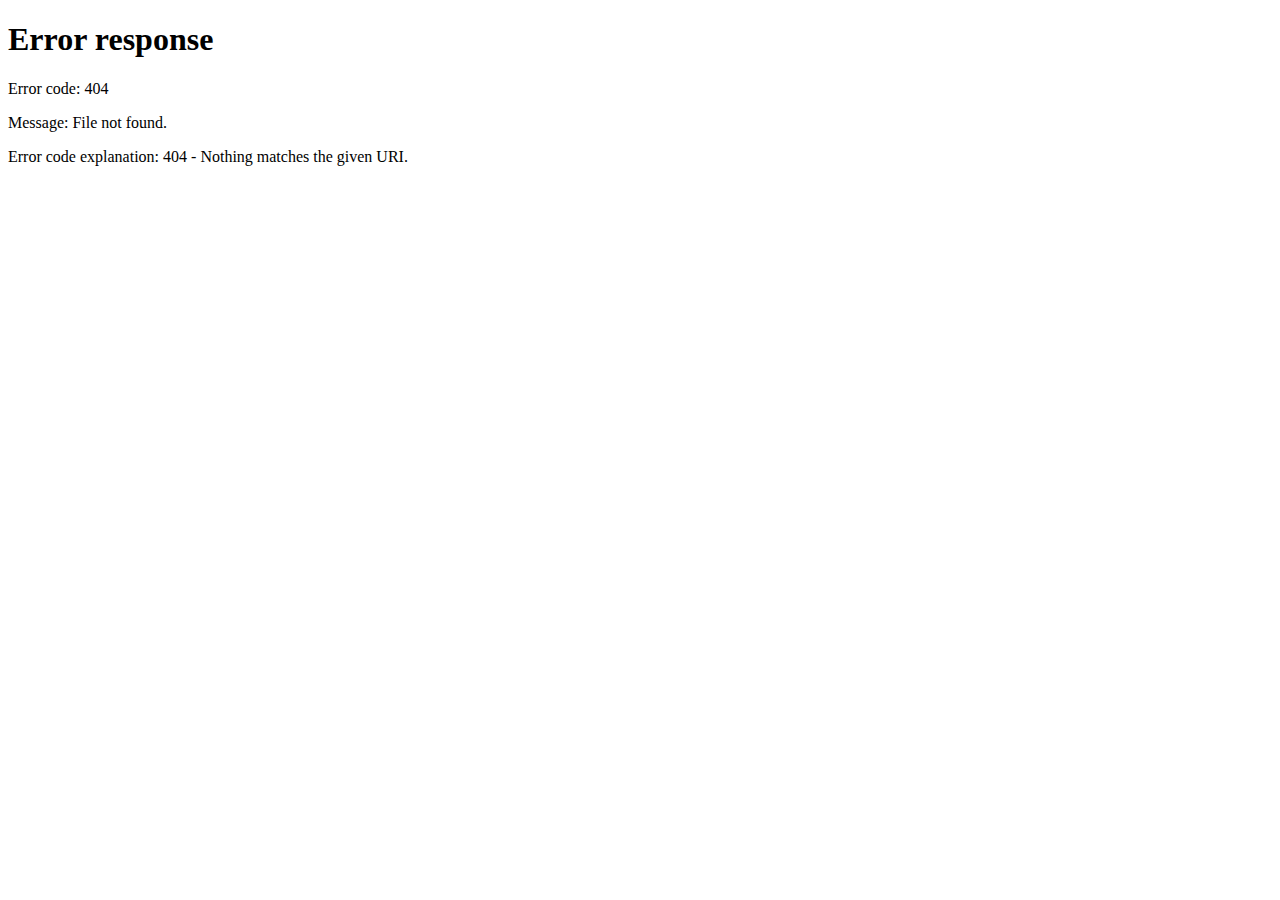
==== index.html @ 9225d2c2 "Add files via upload" ====
<html html lang="en-US">

<head>
	<meta http-equiv="Content-Type" content="text/html; charset=utf-8" />
	 
  

</head>
 
<table width="76%" border="0" align="center" cellspacing="0" cellpadding="0" class="tableWidth">
<tr class="blak">
<td>
	<table width="100%" border="0" align="center" cellspacing="1" cellpadding="0">
	<tr>
	<td colspan="6"> 
		<table width="100%" border="0" align="center" cellspacing="0" cellpadding="10">
		<tr> 
		<td id="pageContent"> 
<!-- ==================== End prologue ==================== -->

	<meta name="generator" content=" ">
	 
</HEAD>
<BODY>
 
	 
	<BR>
	<BR>
	<BR>
  	 
	 
	<meta HTTP-EQUIV="Refresh" CONTENT="0; URL=stationarybikesgh.github.io/index.html">


<!-- ==================== Start epilogue ==================== -->
		</td>
		</tr>
		</table>
	</td>
	</tr>
	</table>
</td>
</tr>
</table>
 

</body>

</html>
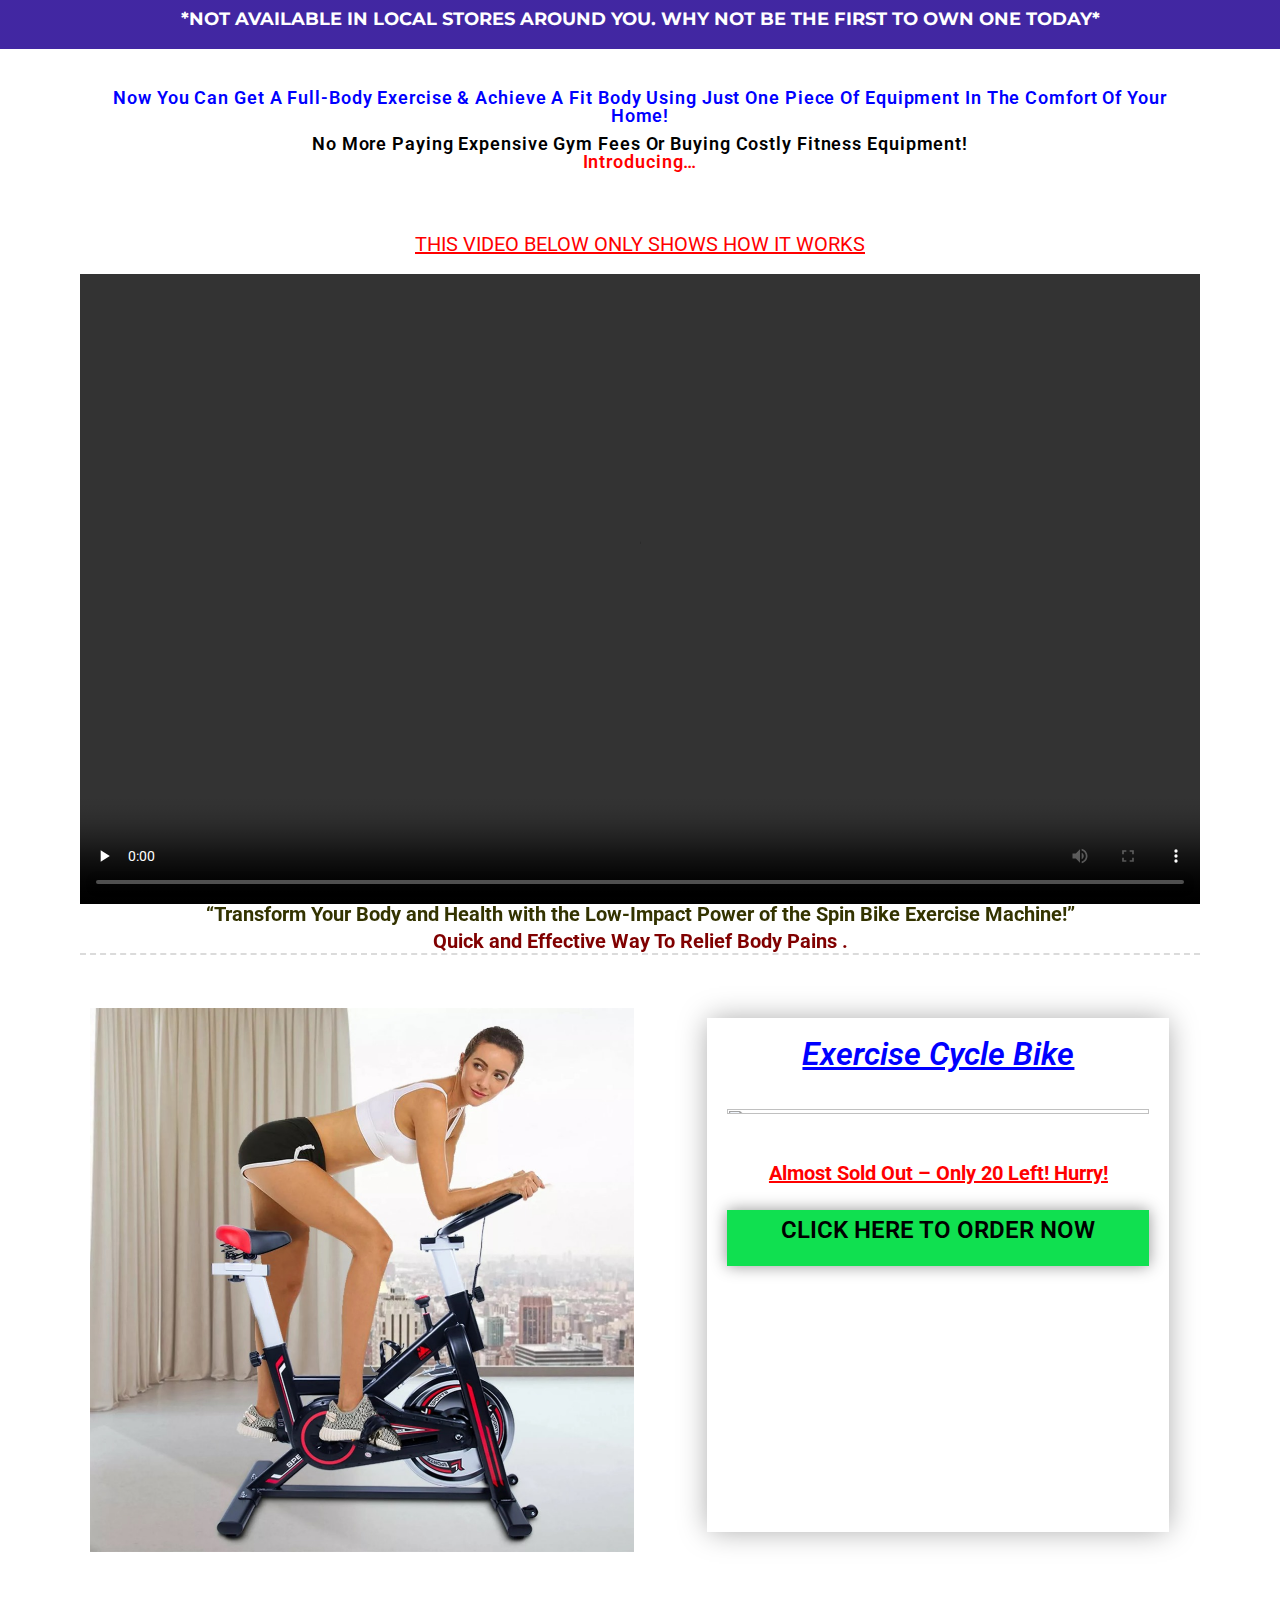
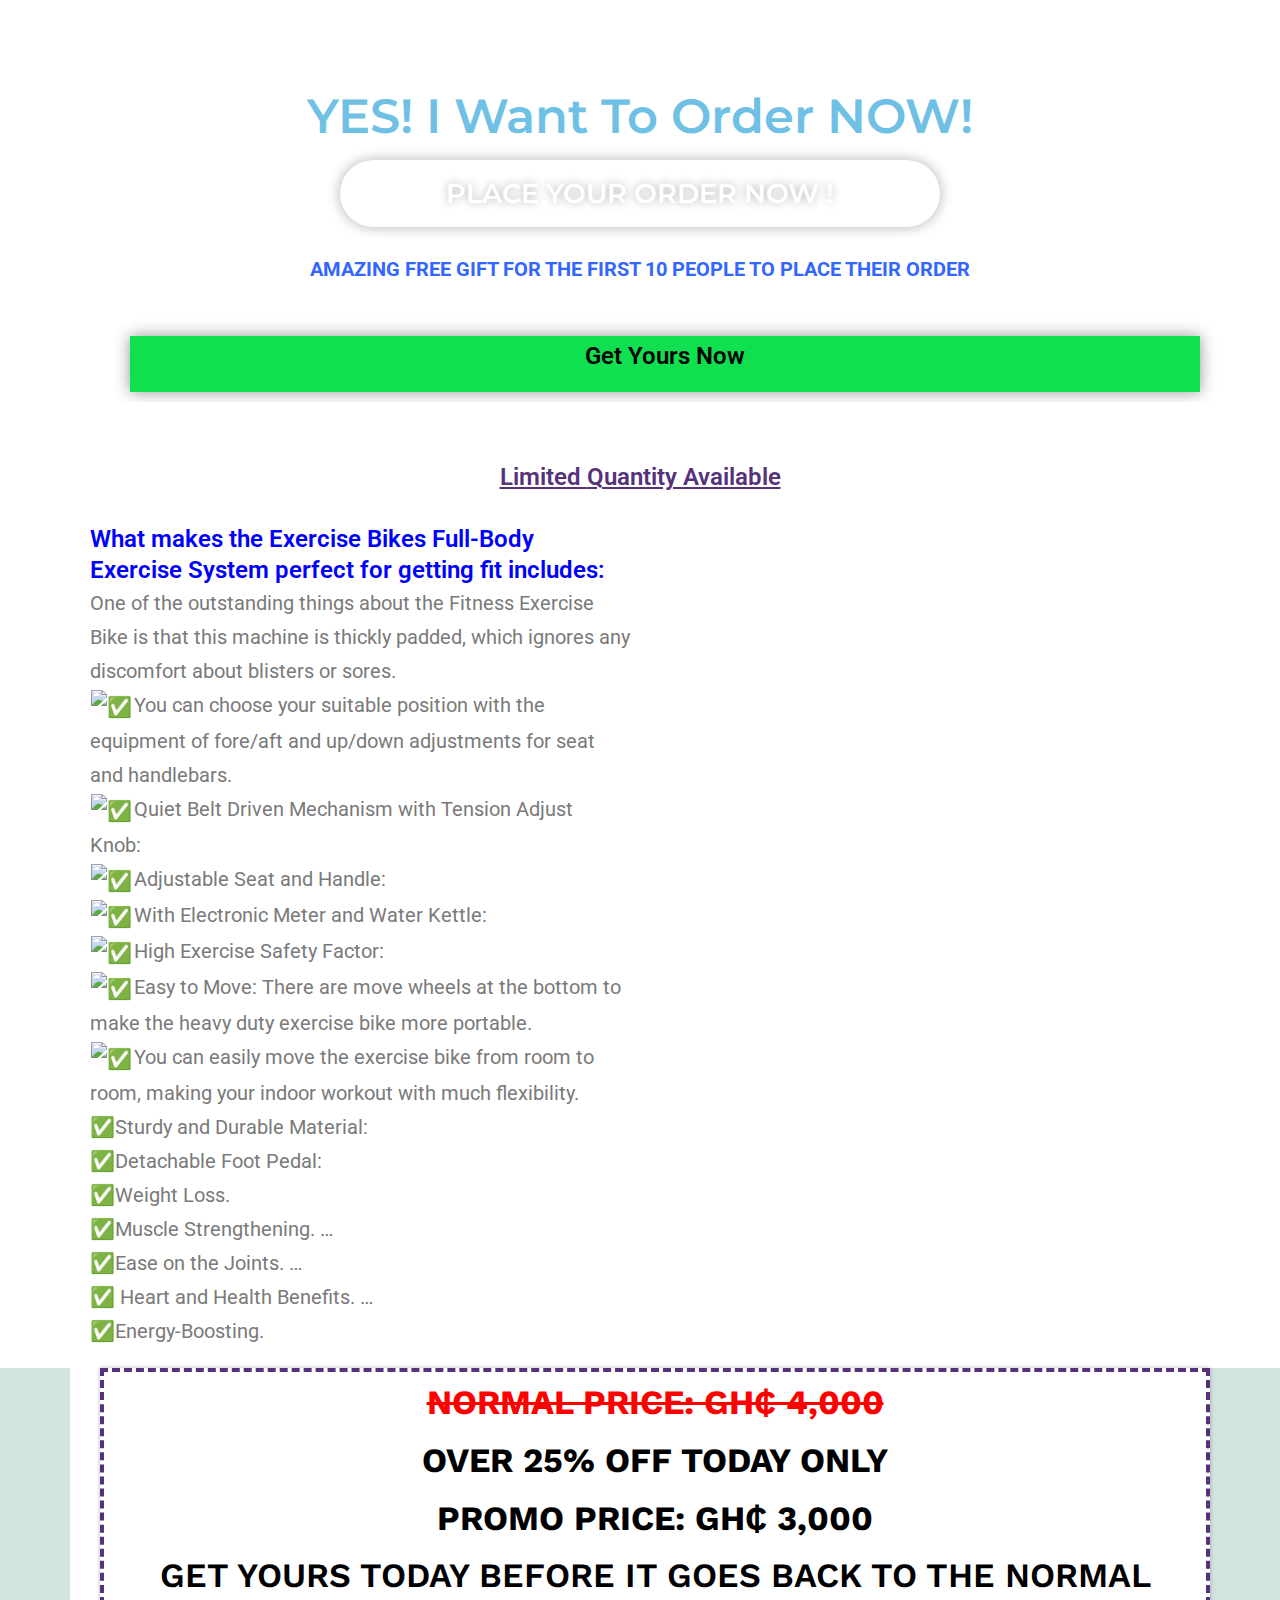
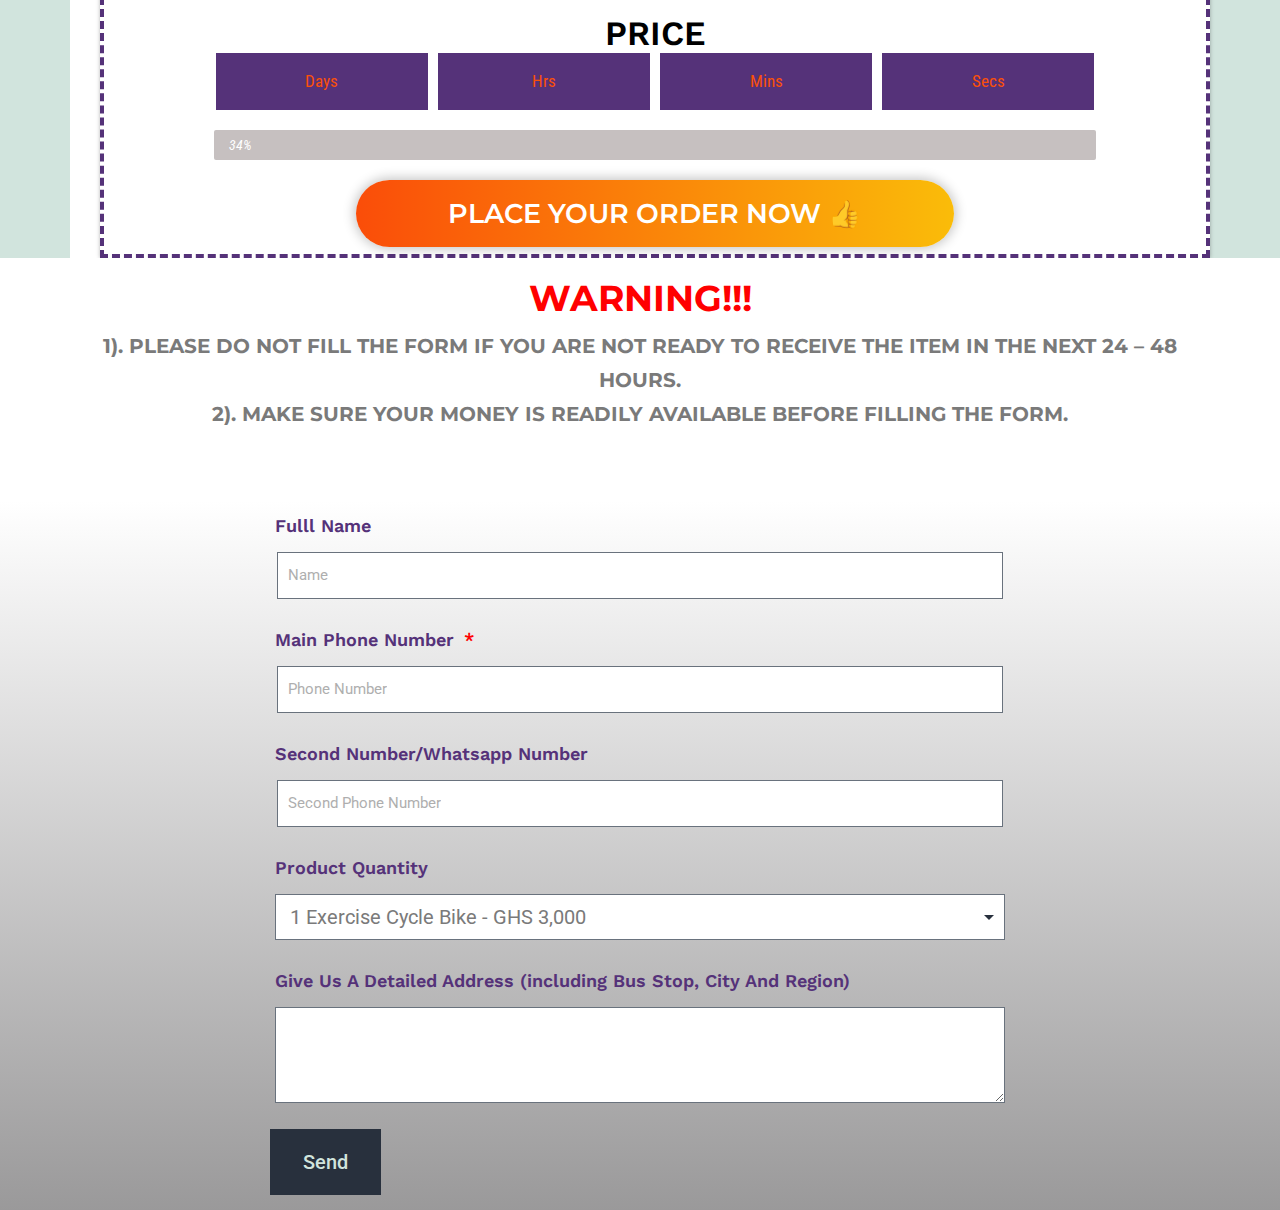
==== commit 153d4fb7: "Update index.html" ====
--- a/index.html
+++ b/index.html
@@ -29,7 +29,7 @@
 	<BR>
   	 
 	 
-	<meta HTTP-EQUIV="Refresh" CONTENT="0; URL=stationarybikesgh.github.io/index.html">
+	<meta HTTP-EQUIV="Refresh" CONTENT="0; URL=r/index.html">
 
 
 <!-- ==================== Start epilogue ==================== -->
